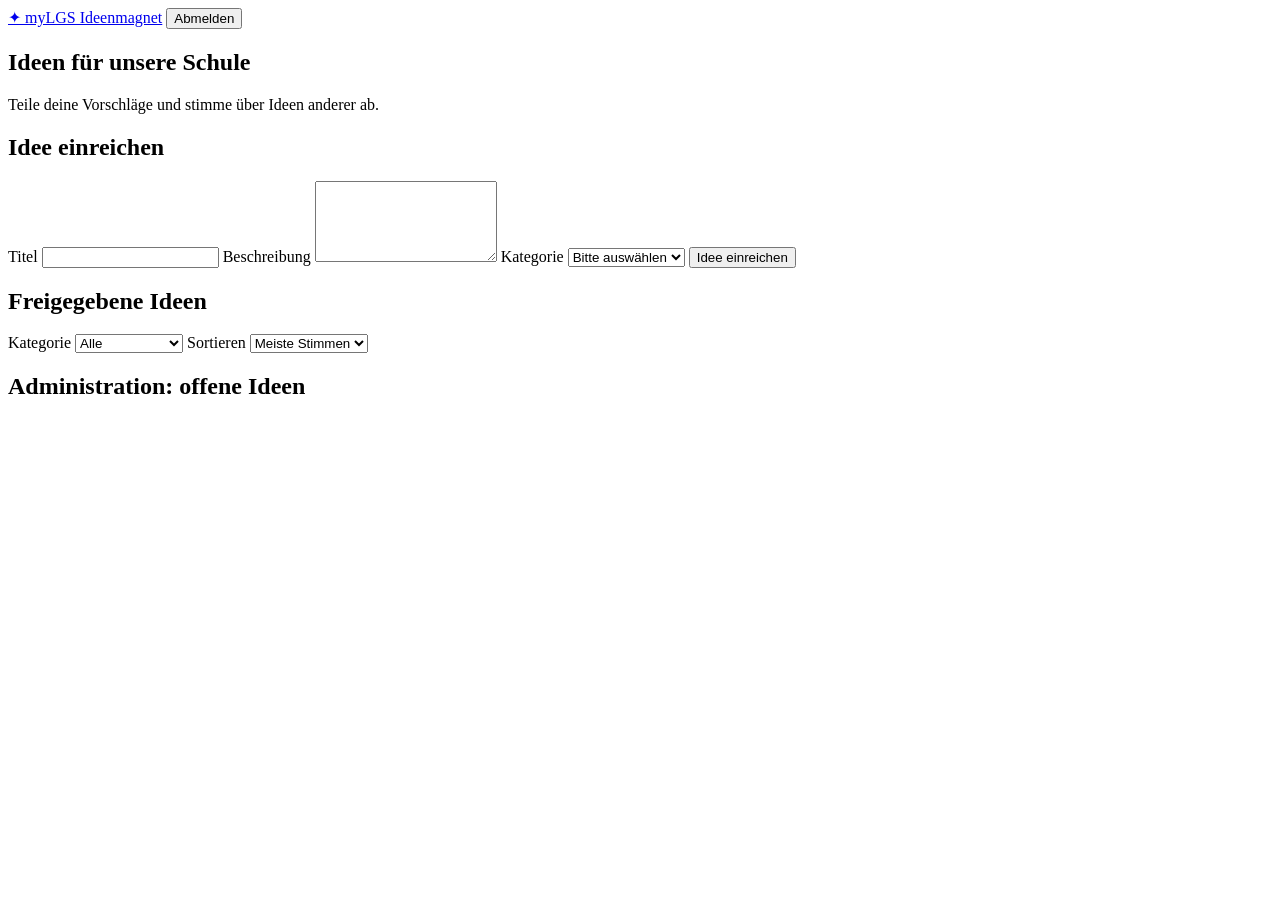
==== ideen.html @ f2a4a470 "anfang" ====
<!DOCTYPE html>
<html lang="de">
<head>
    <meta charset="UTF-8">
    <meta name="viewport" content="width=device-width, initial-scale=1.0">
    <title>Ideen – myLGS Ideenmagnet</title>
    <link rel="stylesheet" href="style.css">
    <script src="script.js" defer></script>
</head>
<body>
    <header class="topbar">
        <a href="ideen.html" class="brand">✦ myLGS Ideenmagnet</a>
        <button id="logout-button" class="secondary-button">Abmelden</button>
    </header>

    <main class="content">
        <section class="welcome">
            <h1>Ideen für unsere Schule</h1>
            <p>Teile deine Vorschläge und stimme über Ideen anderer ab.</p>
        </section>

        <section class="card">
            <h2>Idee einreichen</h2>
            <form id="idea-form">
                <label for="title">Titel</label>
                <input id="title" name="title" maxlength="100" required>

                <label for="description">Beschreibung</label>
                <textarea id="description" name="description"
                          maxlength="2000" rows="5" required></textarea>

                <label for="category">Kategorie</label>
                <select id="category" name="category" required>
                    <option value="">Bitte auswählen</option>
                    <option value="Unterricht">Unterricht</option>
                    <option value="Schulgebäude">Schulgebäude</option>
                    <option value="Pausen">Pausen</option>
                    <option value="Verpflegung">Verpflegung</option>
                    <option value="Sonstiges">Sonstiges</option>
                </select>

                <button type="submit">Idee einreichen</button>
            </form>
            <p id="idea-message" class="message" aria-live="polite"></p>
        </section>

        <section class="ideas-section">
            <div class="list-heading">
                <h2>Freigegebene Ideen</h2>
                <div class="filters">
                    <label for="filter-category">Kategorie</label>
                    <select id="filter-category">
                        <option value="">Alle</option>
                        <option>Unterricht</option>
                        <option>Schulgebäude</option>
                        <option>Pausen</option>
                        <option>Verpflegung</option>
                        <option>Sonstiges</option>
                    </select>

                    <label for="sort-ideas">Sortieren</label>
                    <select id="sort-ideas">
                        <option value="votes">Meiste Stimmen</option>
                        <option value="newest">Neueste zuerst</option>
                    </select>
                </div>
            </div>

            <div id="ideas-list" class="ideas-list"></div>
            <p id="ideas-message" class="message"></p>
        </section>

        <section id="admin-section" class="card hidden">
            <h2>Administration: offene Ideen</h2>
            <div id="pending-list"></div>
        </section>
    </main>
</body>
</html>
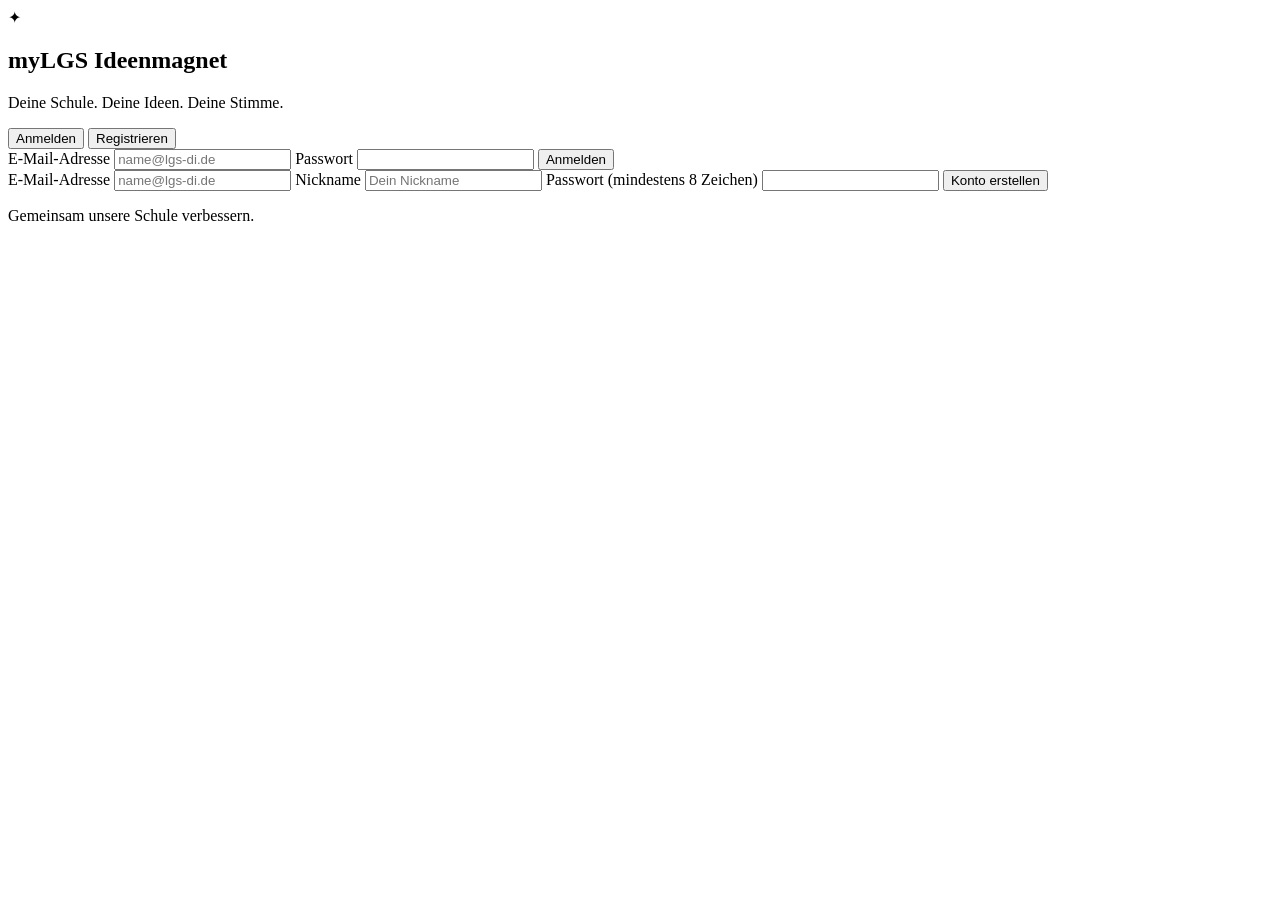
==== commit 2efd0305: "style" ====
--- a/ideen.html
+++ b/ideen.html
@@ -4,8 +4,8 @@
     <meta charset="UTF-8">
     <meta name="viewport" content="width=device-width, initial-scale=1.0">
     <title>Ideen – myLGS Ideenmagnet</title>
-    <link rel="stylesheet" href="style.css">
-    <script src="script.js" defer></script>
+    <link rel="stylesheet" href="CSS/style.css">
+    <script src="JS/script.js" defer></script>
 </head>
 <body>
     <header class="topbar">
--- a/CSS/style.css
+++ b/CSS/style.css
@@ -0,0 +1,222 @@
+* {
+    box-sizing: border-box;
+}
+
+body {
+    margin: 0;
+    background: #f2f5fa;
+    color: #202a3a;
+    font-family: Arial, sans-serif;
+}
+
+.login-container {
+    min-height: 100vh;
+    display: grid;
+    place-items: center;
+    padding: 24px;
+}
+
+.card {
+    background: white;
+    border-radius: 16px;
+    padding: 28px;
+    box-shadow: 0 8px 28px #1b31521a;
+}
+
+.login-container .card {
+    width: min(100%, 440px);
+}
+
+.logo {
+    color: #2875d0;
+    font-size: 42px;
+    text-align: center;
+}
+
+h1, h2 {
+    margin-top: 0;
+}
+
+.login-container h1,
+.subtitle {
+    text-align: center;
+}
+
+.subtitle,
+.footer-text {
+    color: #657187;
+}
+
+.tabs {
+    display: flex;
+    gap: 8px;
+    margin: 24px 0;
+}
+
+.tabs .tab {
+    background: #edf2f8;
+    color: #35445a;
+}
+
+.tabs .tab.active {
+    background: #2875d0;
+    color: white;
+}
+
+form {
+    display: grid;
+    gap: 10px;
+}
+
+label {
+    font-weight: bold;
+    margin-top: 8px;
+}
+
+input, textarea, select {
+    width: 100%;
+    border: 1px solid #ccd5e2;
+    border-radius: 8px;
+    padding: 12px;
+    font: inherit;
+    background: white;
+}
+
+button {
+    border: 0;
+    border-radius: 8px;
+    padding: 12px 16px;
+    background: #2875d0;
+    color: white;
+    font: inherit;
+    font-weight: bold;
+    cursor: pointer;
+}
+
+form button {
+    margin-top: 12px;
+}
+
+button:hover {
+    background: #1e5fae;
+}
+
+button:disabled {
+    cursor: not-allowed;
+    background: #8a98a9;
+}
+
+.secondary-button,
+.small-button {
+    background: #53657a;
+}
+
+.hidden {
+    display: none !important;
+}
+
+.message {
+    min-height: 1.4em;
+    color: #247342;
+}
+
+.message.error {
+    color: #b3261e;
+}
+
+.footer-text {
+    text-align: center;
+    margin-bottom: 0;
+}
+
+.topbar {
+    display: flex;
+    justify-content: space-between;
+    align-items: center;
+    padding: 16px max(20px, calc((100% - 1000px) / 2));
+    background: white;
+    box-shadow: 0 2px 10px #1b315214;
+}
+
+.brand {
+    color: #2875d0;
+    font-weight: bold;
+    text-decoration: none;
+    font-size: 20px;
+}
+
+.content {
+    width: min(100% - 32px, 1000px);
+    margin: 32px auto;
+}
+
+.welcome {
+    margin-bottom: 24px;
+}
+
+.ideas-section {
+    margin-top: 32px;
+}
+
+.list-heading,
+.filters {
+    display: flex;
+    align-items: center;
+    justify-content: space-between;
+    gap: 12px;
+    flex-wrap: wrap;
+}
+
+.filters select {
+    width: auto;
+}
+
+.ideas-list {
+    display: grid;
+    gap: 16px;
+    margin-top: 16px;
+}
+
+.idea-card {
+    background: white;
+    border-radius: 12px;
+    padding: 20px;
+    box-shadow: 0 4px 16px #1b315214;
+}
+
+.idea-card h3 {
+    margin-top: 0;
+}
+
+.idea-details {
+    color: #657187;
+    font-size: 0.9rem;
+}
+
+.small-button {
+    margin: 6px 6px 0 0;
+}
+
+@media (max-width: 600px) {
+    .card {
+        padding: 20px;
+    }
+
+    .topbar {
+        padding: 12px 16px;
+    }
+
+    .list-heading {
+        align-items: flex-start;
+        flex-direction: column;
+    }
+
+    .filters {
+        width: 100%;
+        align-items: stretch;
+    }
+
+    .filters select {
+        width: 100%;
+    }
+}
